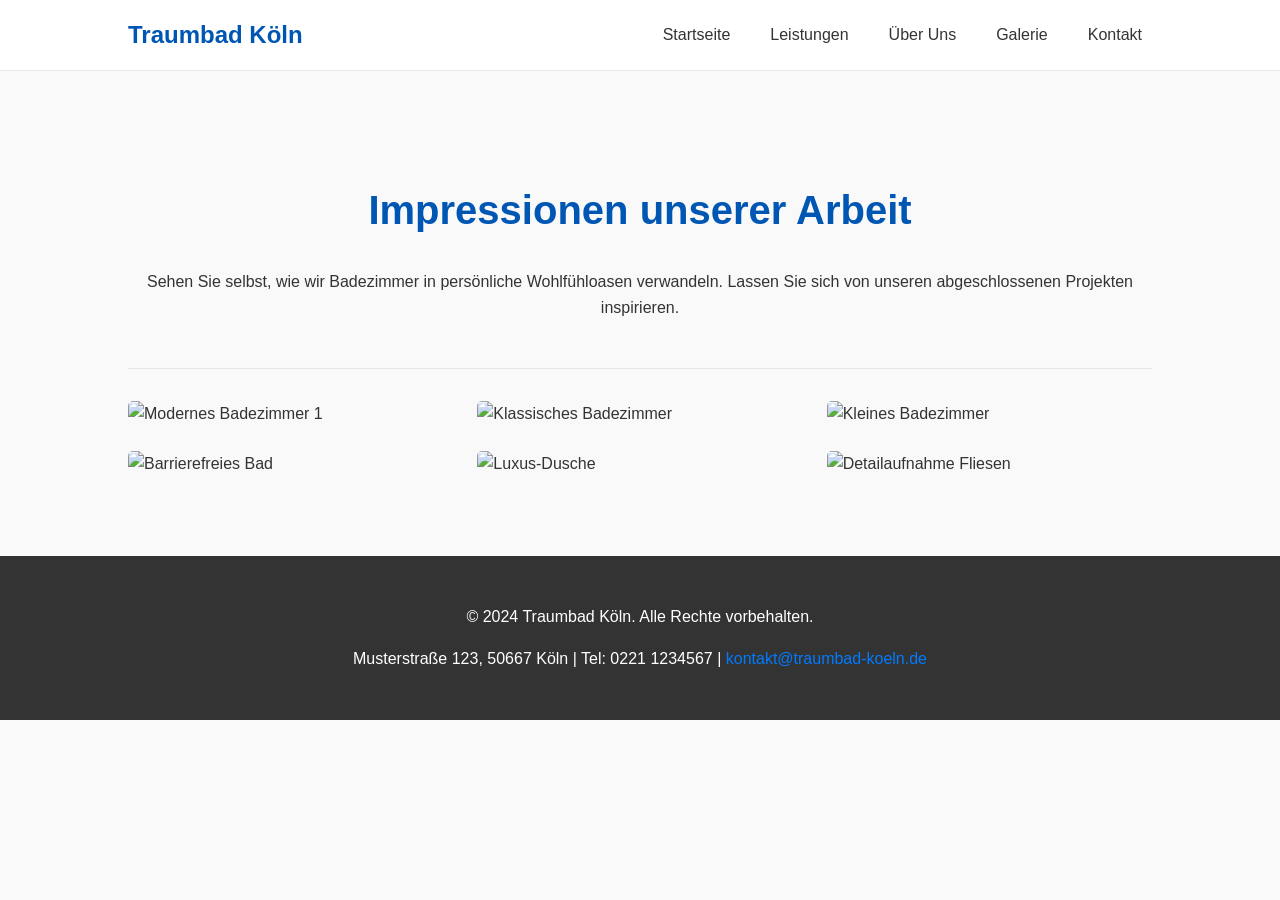
==== galerie.html @ 75adff7a "feat: Create initial website for Traumbad Köln This commit introduces a complete, multi-page static " ====
<!DOCTYPE html>
<html lang="de">
<head>
    <meta charset="UTF-8">
    <meta name="viewport" content="width=device-width, initial-scale=1.0">
    <title>Galerie - Traumbad Köln</title>
    <link rel="stylesheet" href="css/style.css">
</head>
<body>
    <header>
        <nav class="navbar">
            <div class="container">
                <a href="index.html" class="logo">Traumbad Köln</a>
                <ul class="nav-links">
                    <li><a href="index.html">Startseite</a></li>
                    <li><a href="leistungen.html">Leistungen</a></li>
                    <li><a href="ueber.html">Über Uns</a></li>
                    <li><a href="galerie.html">Galerie</a></li>
                    <li><a href="kontakt.html">Kontakt</a></li>
                </ul>
            </div>
        </nav>
    </header>

    <main>
        <div class="container section-padding">
            <div class="page-header">
                <h1>Impressionen unserer Arbeit</h1>
                <p>Sehen Sie selbst, wie wir Badezimmer in persönliche Wohlfühloasen verwandeln. Lassen Sie sich von unseren abgeschlossenen Projekten inspirieren.</p>
            </div>

            <div class="gallery-grid">
                <div class="gallery-item">
                    <img src="https://placehold.co/600x400/E2E8F0/4A5568?text=Modernes+Bad" alt="Modernes Badezimmer 1">
                </div>
                <div class="gallery-item">
                    <img src="https://placehold.co/600x400/E2E8F0/4A5568?text=Klassisches+Bad" alt="Klassisches Badezimmer">
                </div>
                <div class="gallery-item">
                    <img src="https://placehold.co/600x400/E2E8F0/4A5568?text=Kleine+Oase" alt="Kleines Badezimmer">
                </div>
                <div class="gallery-item">
                    <img src="https://placehold.co/600x400/E2E8F0/4A5568?text=Barrierefrei" alt="Barrierefreies Bad">
                </div>
                <div class="gallery-item">
                    <img src="https://placehold.co/600x400/E2E8F0/4A5568?text=Luxus-Dusche" alt="Luxus-Dusche">
                </div>
                <div class="gallery-item">
                    <img src="https://placehold.co/600x400/E2E8F0/4A5568?text=Detailaufnahme" alt="Detailaufnahme Fliesen">
                </div>
            </div>
        </div>
    </main>

    <footer>
        <div class="container">
            <p>&copy; 2024 Traumbad Köln. Alle Rechte vorbehalten.</p>
            <p>Musterstraße 123, 50667 Köln | Tel: 0221 1234567 | <a href="mailto:kontakt@traumbad-koeln.de">kontakt@traumbad-koeln.de</a></p>
        </div>
    </footer>

    <script src="js/main.js"></script>
</body>
</html>
---- css/style.css ----
/* General Body Styles */
body {
    font-family: 'Helvetica Neue', Arial, sans-serif;
    margin: 0;
    line-height: 1.6;
    background-color: #f9f9f9;
    color: #333;
}

.container {
    width: 80%;
    margin: auto;
    overflow: hidden;
}

/* Header Styles */
.navbar {
    background: #ffffff;
    color: #333;
    padding: 1rem 0;
    border-bottom: 1px solid #e7e7e7;
}

.navbar .container {
    display: flex;
    justify-content: space-between;
    align-items: center;
}

.navbar .logo {
    font-size: 1.5rem;
    font-weight: bold;
    color: #0056b3;
    text-decoration: none;
}

.navbar .nav-links {
    list-style: none;
    margin: 0;
    padding: 0;
    display: flex;
}

.navbar .nav-links li {
    margin-left: 20px;
}

.navbar .nav-links a {
    color: #333;
    text-decoration: none;
    font-size: 1rem;
    padding: 5px 10px;
    border-radius: 5px;
    transition: background-color 0.3s;
}

.navbar .nav-links a:hover, .navbar .nav-links a.active {
    background-color: #0056b3;
    color: #fff;
}


/* Footer Styles */
footer {
    background: #333;
    color: #fff;
    padding: 2rem 0;
    text-align: center;
    margin-top: 2rem;
}

footer a {
    color: #007bff;
    text-decoration: none;
}

footer a:hover {
    text-decoration: underline;
}

/* General Utilities */
.section-padding {
    padding: 3rem 0;
}

.bg-light {
    background-color: #ffffff;
    border-top: 1px solid #e7e7e7;
    border-bottom: 1px solid #e7e7e7;
}

.text-center {
    text-align: center;
}

h2 {
    font-size: 2rem;
    margin-bottom: 1.5rem;
    color: #0056b3;
}

/* Button Styles */
.btn {
    display: inline-block;
    padding: 10px 20px;
    background: #555;
    color: #fff;
    border: none;
    border-radius: 5px;
    text-decoration: none;
    font-size: 1rem;
    transition: background-color 0.3s;
}

.btn:hover {
    background: #0056b3;
}

.btn-primary {
    background: #007bff;
}

.btn-primary:hover {
    background: #0056b3;
}


/* Hero Section */
.hero {
    background: #0056b3; /* Placeholder color, ideally a background image */
    color: #fff;
    padding: 4rem 0;
    text-align: center;
}

.hero h1 {
    font-size: 2.8rem;
    margin-bottom: 1rem;
}

.hero p {
    font-size: 1.2rem;
    margin-bottom: 2rem;
}


/* Services Overview */
.services-grid {
    display: grid;
    grid-template-columns: repeat(auto-fit, minmax(250px, 1fr));
    gap: 2rem;
    margin-top: 2rem;
}

.service-item {
    background: #f9f9f9;
    padding: 1.5rem;
    border: 1px solid #e7e7e7;
    border-radius: 5px;
    text-align: center;
}

.service-item h3 {
    color: #007bff;
    margin-bottom: 0.5rem;
}

/* Page Header */
.page-header {
    text-align: center;
    padding: 2rem 0;
    border-bottom: 1px solid #e7e7e7;
    margin-bottom: 2rem;
}

.page-header h1 {
    font-size: 2.5rem;
    color: #0056b3;
}

/* Service Detailed Page */
.service-detailed {
    background: #fff;
    padding: 2rem;
    margin-bottom: 1.5rem;
    border-radius: 5px;
    border: 1px solid #e7e7e7;
}

.service-detailed h3 {
    color: #0056b3;
    border-bottom: 2px solid #007bff;
    padding-bottom: 0.5rem;
    margin-bottom: 1rem;
}

/* About Page */
.about-content {
    display: grid;
    grid-template-columns: 2fr 1fr;
    gap: 2rem;
    align-items: center;
}

.about-image img {
    max-width: 100%;
    height: auto;
    border-radius: 5px;
}

/* Gallery Page */
.gallery-grid {
    display: grid;
    grid-template-columns: repeat(auto-fit, minmax(300px, 1fr));
    gap: 1.5rem;
}

.gallery-item img {
    width: 100%;
    height: auto;
    display: block;
    border-radius: 5px;
    transition: transform 0.3s ease;
}

.gallery-item img:hover {
    transform: scale(1.05);
}

/* Contact Page */
.contact-container {
    display: grid;
    grid-template-columns: 2fr 1fr;
    gap: 3rem;
    background: #fff;
    padding: 2rem;
    border: 1px solid #e7e7e7;
    border-radius: 5px;
}

.contact-form .form-group {
    margin-bottom: 1.5rem;
}

.contact-form label {
    display: block;
    margin-bottom: 0.5rem;
    font-weight: bold;
}

.contact-form input,
.contact-form textarea {
    width: 100%;
    padding: 0.8rem;
    border: 1px solid #ccc;
    border-radius: 5px;
    font-size: 1rem;
}

.contact-form input:focus,
.contact-form textarea:focus {
    outline: none;
    border-color: #007bff;
}

.contact-info h3 {
    color: #0056b3;
    margin-bottom: 1rem;
}

.contact-info p {
    margin-bottom: 1rem;
    line-height: 1.7;
}
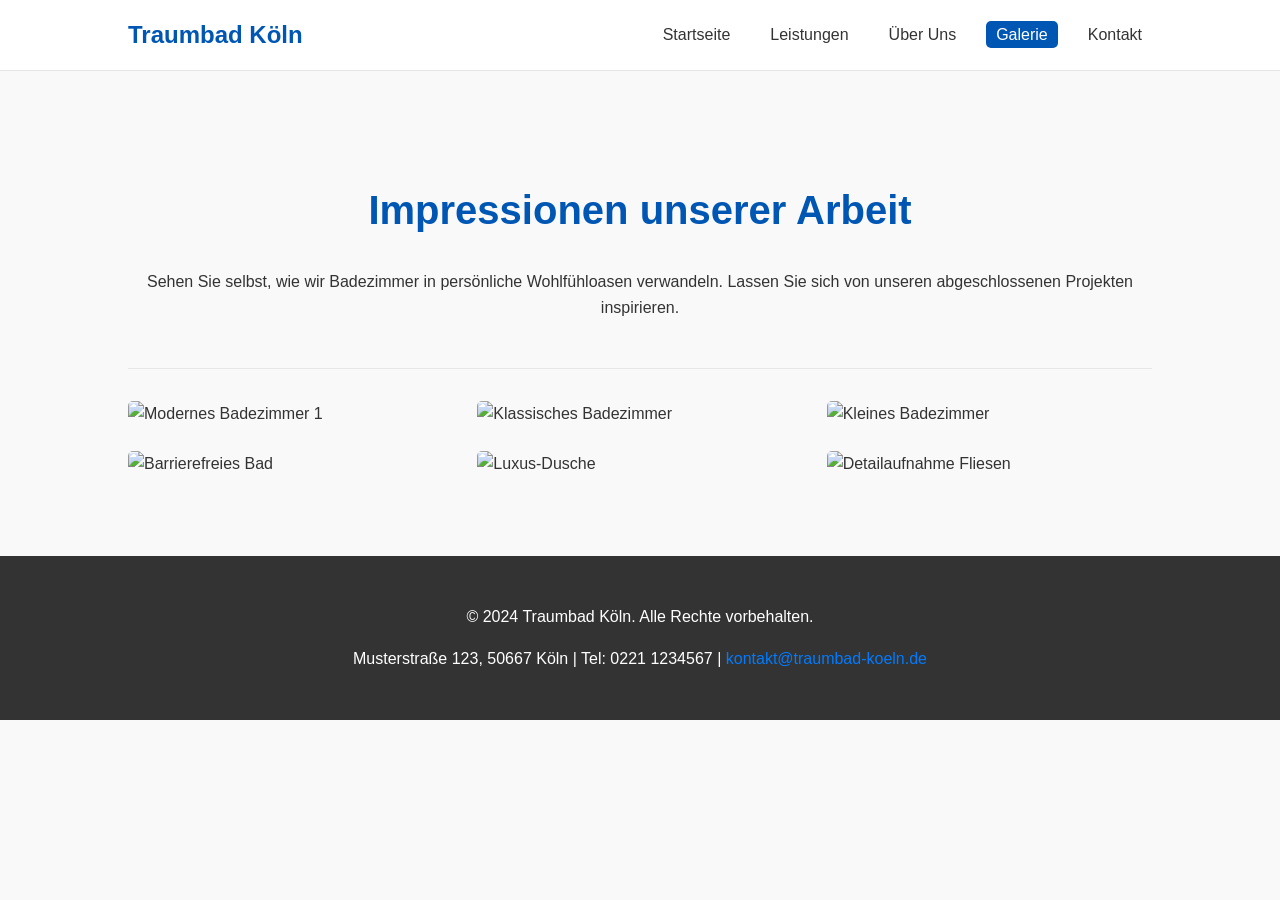
==== commit a639d2ee: "feat: Add SEO optimizations and scroll animations This commit enhances the 'Traumbad Köln' website w" ====
--- a/galerie.html
+++ b/galerie.html
@@ -3,7 +3,24 @@
 <head>
     <meta charset="UTF-8">
     <meta name="viewport" content="width=device-width, initial-scale=1.0">
-    <title>Galerie - Traumbad Köln</title>
+    <title>Bildergalerie Badsanierung - Traumbad Köln</title>
+    <meta name="description" content="Lassen Sie sich inspirieren! Unsere Bildergalerie zeigt Beispiele erfolgreicher Badsanierungen in Köln – von modern bis klassisch.">
+    <meta name="keywords" content="Bildergalerie Badsanierung, Referenzen, Beispiele Badezimmer, vorher nachher, Bad Ideen">
+
+    <!-- Open Graph / Facebook -->
+    <meta property="og:type" content="website">
+    <meta property="og:url" content="https://www.traumbad-koeln.de/galerie.html">
+    <meta property="og:title" content="Bildergalerie Badsanierung - Traumbad Köln">
+    <meta property="og:description" content="Lassen Sie sich inspirieren! Unsere Bildergalerie zeigt Beispiele erfolgreicher Badsanierungen in Köln.">
+    <meta property="og:image" content="https://www.traumbad-koeln.de/images/og-image-galerie.jpg">
+
+    <!-- Twitter -->
+    <meta property="twitter:card" content="summary_large_image">
+    <meta property="twitter:url" content="https://www.traumbad-koeln.de/galerie.html">
+    <meta property="twitter:title" content="Bildergalerie Badsanierung - Traumbad Köln">
+    <meta property="twitter:description" content="Lassen Sie sich inspirieren! Unsere Bildergalerie zeigt Beispiele erfolgreicher Badsanierungen in Köln.">
+    <meta property="twitter:image" content="https://www.traumbad-koeln.de/images/og-image-galerie.jpg">
+
     <link rel="stylesheet" href="css/style.css">
 </head>
 <body>
@@ -30,22 +47,22 @@
             </div>
 
             <div class="gallery-grid">
-                <div class="gallery-item">
+        <div class="gallery-item animate-on-scroll">
                     <img src="https://placehold.co/600x400/E2E8F0/4A5568?text=Modernes+Bad" alt="Modernes Badezimmer 1">
                 </div>
-                <div class="gallery-item">
+        <div class="gallery-item animate-on-scroll">
                     <img src="https://placehold.co/600x400/E2E8F0/4A5568?text=Klassisches+Bad" alt="Klassisches Badezimmer">
                 </div>
-                <div class="gallery-item">
+        <div class="gallery-item animate-on-scroll">
                     <img src="https://placehold.co/600x400/E2E8F0/4A5568?text=Kleine+Oase" alt="Kleines Badezimmer">
                 </div>
-                <div class="gallery-item">
+        <div class="gallery-item animate-on-scroll">
                     <img src="https://placehold.co/600x400/E2E8F0/4A5568?text=Barrierefrei" alt="Barrierefreies Bad">
                 </div>
-                <div class="gallery-item">
+        <div class="gallery-item animate-on-scroll">
                     <img src="https://placehold.co/600x400/E2E8F0/4A5568?text=Luxus-Dusche" alt="Luxus-Dusche">
                 </div>
-                <div class="gallery-item">
+        <div class="gallery-item animate-on-scroll">
                     <img src="https://placehold.co/600x400/E2E8F0/4A5568?text=Detailaufnahme" alt="Detailaufnahme Fliesen">
                 </div>
             </div>
--- a/css/style.css
+++ b/css/style.css
@@ -272,3 +272,15 @@
     margin-bottom: 1rem;
     line-height: 1.7;
 }
+
+/* Animation Styles */
+.animate-on-scroll {
+    opacity: 0;
+    transform: translateY(30px);
+    transition: opacity 0.6s ease-out, transform 0.6s ease-out;
+}
+
+.animate-on-scroll.is-visible {
+    opacity: 1;
+    transform: translateY(0);
+}
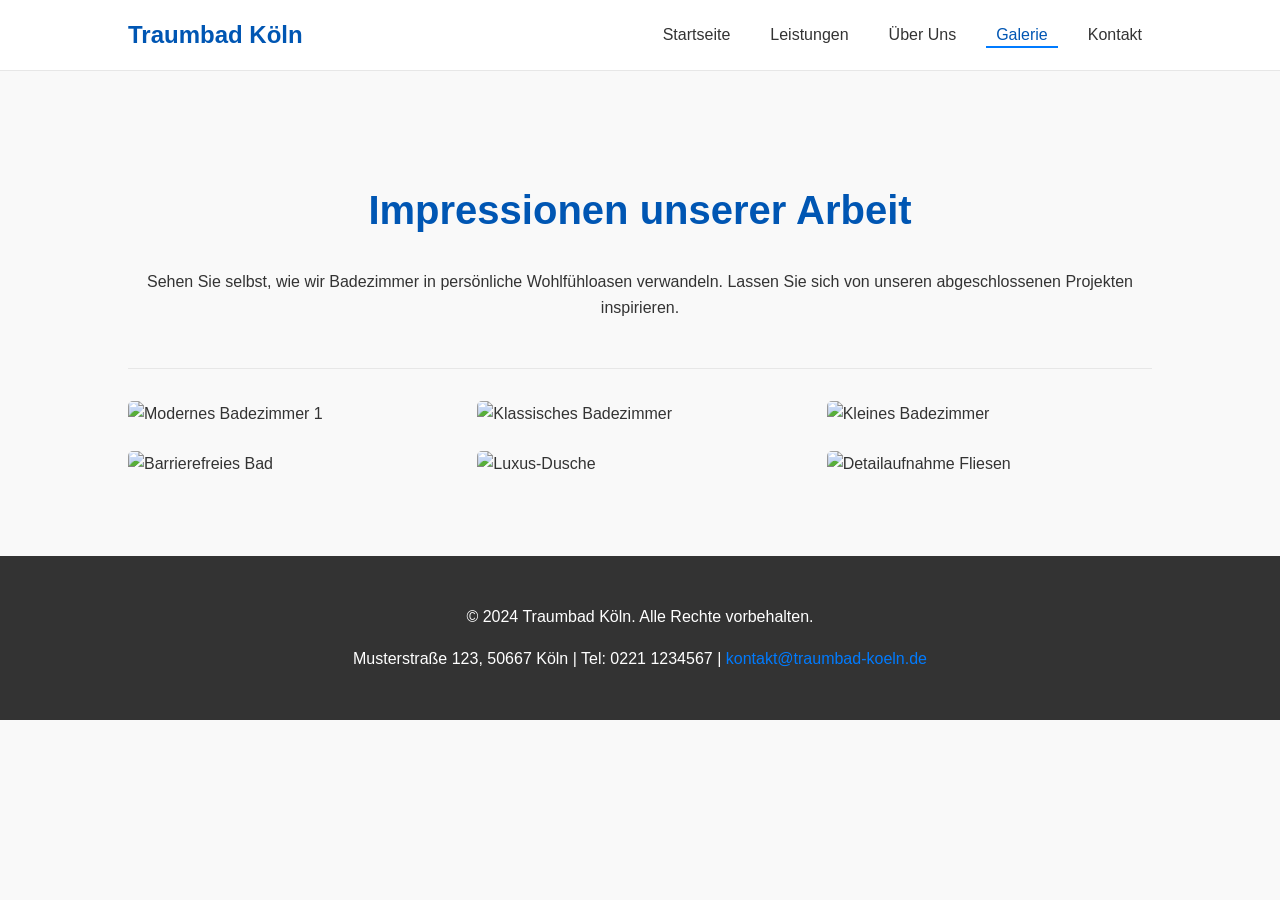
==== commit 9ef9a3ac: "feat: Implement state-of-the-art dynamic features This commit transforms the website into a highly d" ====
--- a/galerie.html
+++ b/galerie.html
@@ -67,6 +67,16 @@
                 </div>
             </div>
         </div>
+
+        <!-- Lightbox Modal -->
+        <div id="lightbox-modal" class="lightbox">
+            <span class="lightbox-close">&times;</span>
+            <div class="lightbox-content">
+                <a class="lightbox-prev">&#10094;</a>
+                <img id="lightbox-image" src="" alt="Großansicht Bild">
+                <a class="lightbox-next">&#10095;</a>
+            </div>
+        </div>
     </main>
 
     <footer>
@@ -76,6 +86,6 @@
         </div>
     </footer>
 
-    <script src="js/main.js"></script>
+    <script type="module" src="js/main.js"></script>
 </body>
 </html>
--- a/css/style.css
+++ b/css/style.css
@@ -54,9 +54,30 @@
     transition: background-color 0.3s;
 }
 
-.navbar .nav-links a:hover, .navbar .nav-links a.active {
-    background-color: #0056b3;
-    color: #fff;
+.navbar .nav-links a {
+    position: relative;
+}
+
+.navbar .nav-links a::after {
+    content: '';
+    position: absolute;
+    width: 100%;
+    height: 2px;
+    bottom: 0;
+    left: 0;
+    background-color: #007bff;
+    transform: scaleX(0);
+    transform-origin: bottom right;
+    transition: transform 0.25s ease-out;
+}
+
+.navbar .nav-links a:hover::after, .navbar .nav-links a.active::after {
+    transform: scaleX(1);
+    transform-origin: bottom left;
+}
+
+.navbar .nav-links a.active {
+    color: #0056b3;
 }
 
 
@@ -112,8 +133,14 @@
     transition: background-color 0.3s;
 }
 
+.btn {
+    transition: background-color 0.3s, transform 0.3s;
+}
+
 .btn:hover {
     background: #0056b3;
+    transform: translateY(-3px);
+    box-shadow: 0 4px 8px rgba(0,0,0,0.2);
 }
 
 .btn-primary {
@@ -284,3 +311,173 @@
     opacity: 1;
     transform: translateY(0);
 }
+
+/* Calculator Styles */
+.calculator-container {
+    display: grid;
+    grid-template-columns: 2fr 1fr;
+    gap: 3rem;
+    background: #ffffff;
+    padding: 2.5rem;
+    border-radius: 10px;
+    box-shadow: 0 10px 30px rgba(0, 0, 0, 0.1);
+    border: 1px solid #e7e7e7;
+}
+
+.calculator-form .form-group {
+    margin-bottom: 1.5rem;
+}
+
+.calculator-form label {
+    font-weight: bold;
+    display: block;
+    margin-bottom: 0.75rem;
+}
+
+.slider {
+    -webkit-appearance: none;
+    width: 100%;
+    height: 10px;
+    background: #ddd;
+    outline: none;
+    opacity: 0.7;
+    -webkit-transition: .2s;
+    transition: opacity .2s;
+    border-radius: 5px;
+}
+
+.slider:hover {
+    opacity: 1;
+}
+
+.slider::-webkit-slider-thumb {
+    -webkit-appearance: none;
+    appearance: none;
+    width: 25px;
+    height: 25px;
+    background: #007bff;
+    cursor: pointer;
+    border-radius: 50%;
+}
+
+.slider::-moz-range-thumb {
+    width: 25px;
+    height: 25px;
+    background: #007bff;
+    cursor: pointer;
+    border-radius: 50%;
+}
+
+.checkbox-group, .radio-group {
+    display: grid;
+    grid-template-columns: repeat(auto-fit, minmax(200px, 1fr));
+    gap: 1rem;
+}
+
+.checkbox-group label, .radio-group label {
+    display: flex;
+    align-items: center;
+    gap: 0.5rem;
+    font-weight: normal;
+    background: #f9f9f9;
+    padding: 0.8rem;
+    border-radius: 5px;
+    border: 1px solid #eee;
+    cursor: pointer;
+}
+
+.price-display {
+    background: #0056b3;
+    color: white;
+    padding: 2rem;
+    border-radius: 10px;
+    text-align: center;
+    display: flex;
+    flex-direction: column;
+    justify-content: center;
+    align-items: center;
+}
+
+.price-display h3 {
+    margin-top: 0;
+    color: white;
+    border-bottom: 0;
+}
+
+#geschaetzte-kosten {
+    font-size: 2.8rem;
+    font-weight: bold;
+    margin: 0.5rem 0;
+}
+
+/* Gallery Lightbox Styles */
+.gallery-item {
+    cursor: pointer;
+    overflow: hidden;
+}
+
+.lightbox {
+    display: none;
+    position: fixed;
+    z-index: 1000;
+    left: 0;
+    top: 0;
+    width: 100%;
+    height: 100%;
+    background-color: rgba(0, 0, 0, 0.9);
+    justify-content: center;
+    align-items: center;
+}
+
+.lightbox.active {
+    display: flex;
+}
+
+.lightbox-content {
+    position: relative;
+    display: flex;
+    align-items: center;
+}
+
+#lightbox-image {
+    max-width: 90vw;
+    max-height: 85vh;
+    animation: zoom 0.3s ease-in-out;
+}
+
+@keyframes zoom {
+    from {transform: scale(0.8);}
+    to {transform: scale(1);}
+}
+
+.lightbox-close {
+    position: absolute;
+    top: 15px;
+    right: 35px;
+    color: #f1f1f1;
+    font-size: 40px;
+    font-weight: bold;
+    transition: 0.3s;
+    cursor: pointer;
+}
+
+.lightbox-prev, .lightbox-next {
+    cursor: pointer;
+    color: white;
+    font-size: 3rem;
+    user-select: none;
+    padding: 1rem;
+    transition: 0.3s;
+}
+
+.lightbox-prev {
+    margin-right: 1rem;
+}
+
+.lightbox-next {
+    margin-left: 1rem;
+}
+
+.lightbox-prev:hover, .lightbox-next:hover, .lightbox-close:hover {
+    color: #bbb;
+}
